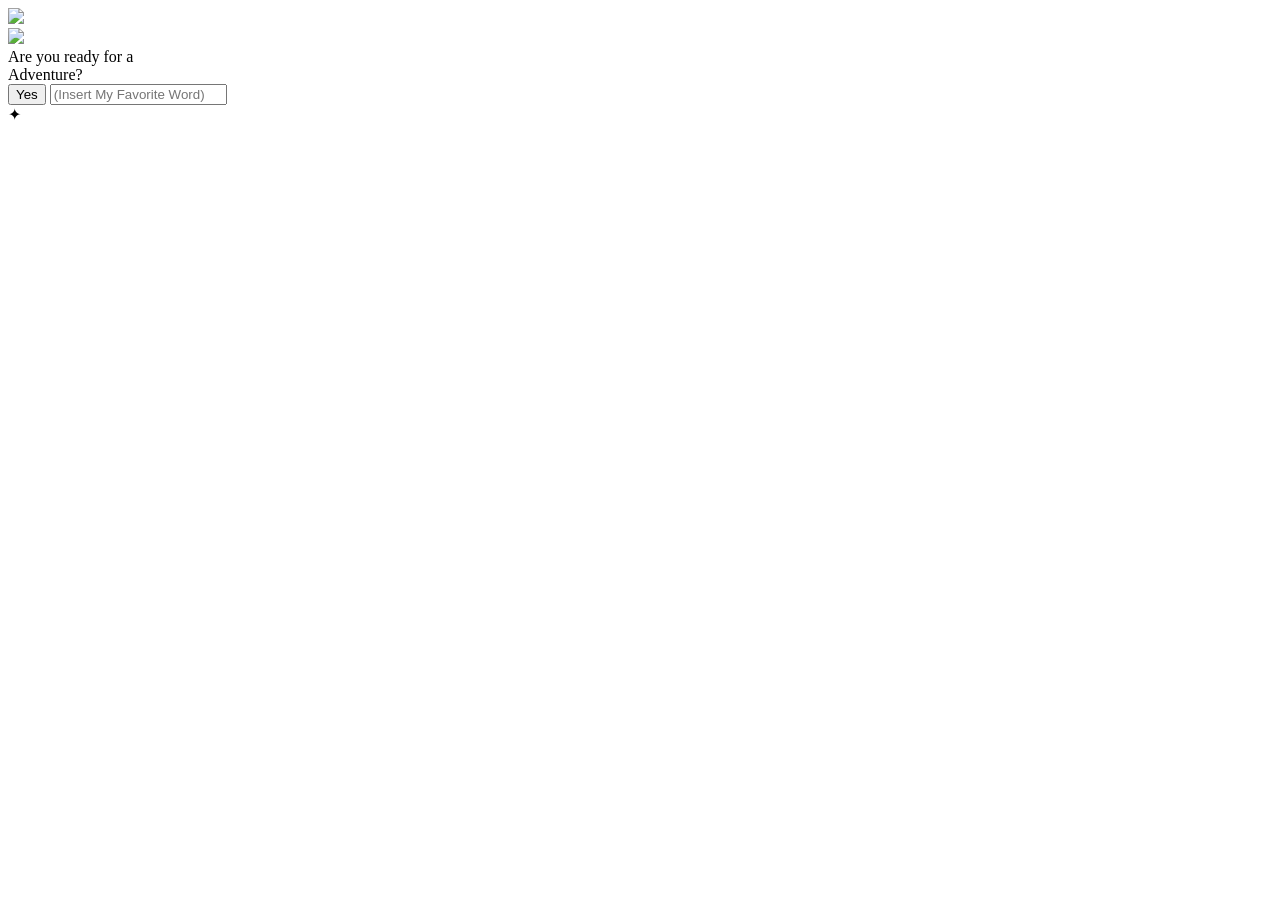
==== index.html @ b4276277 "Add files via upload" ====
<!DOCTYPE html>
<html lang="en">
<head>
    <meta charset="UTF-8">
    <meta name="viewport" content="width=device-width, initial-scale=1.0">
    <title> Our Story </title>
    <link href="https://fonts.googleapis.com/css2?family=Cormorant+Garamond:wght@400;500;600;700&display=swap" rel="stylesheet">
    <link rel="stylesheet" href="css/index.css">
</head>
<body class="password-page">
    <div id="introScene"></div>
        <img id="coupleSilhouette" src = "Images/couple-silhouette.svg"></img>
        <div id="nightScene">
            <img id="tree" src = "Images/TreeV2.png"></img>
            <div id="mainText">Are you ready for a</div>
            <div id="secondText">Adventure?</div>
            <button id = "beginButton">Yes</button>
            <input type="text" id = "passwordInput" placeholder="(Insert My Favorite Word)">
            <div id="mainStar">✦</div>
        </div>
        <div id="whiteTransition"></div>

    <script src="js/index.js"></script>

</body>
</html>
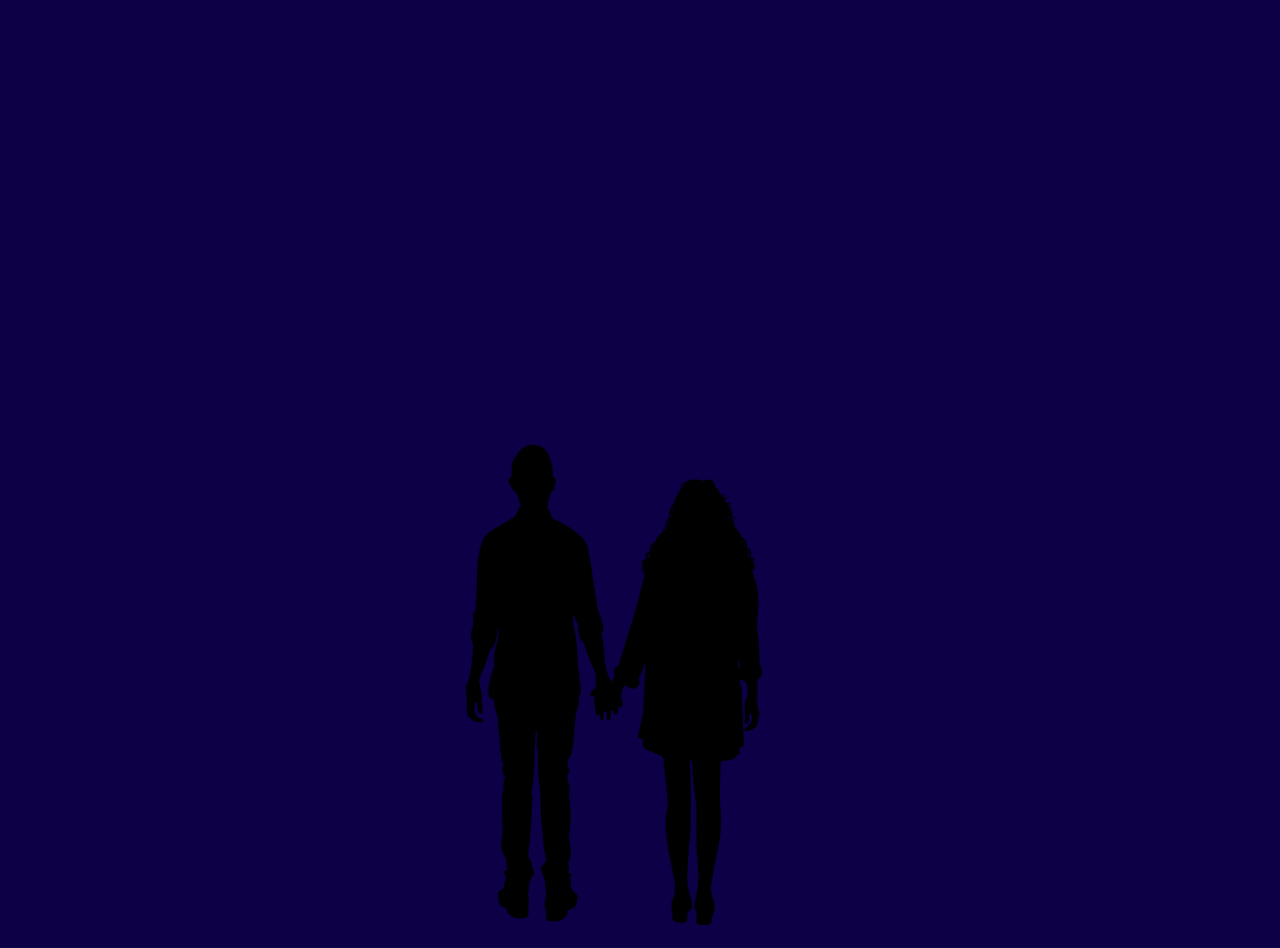
==== commit 27283698: "Added future page and added finishing touches so I can show her" ====
--- a/index.html
+++ b/index.html
@@ -3,7 +3,7 @@
 <head>
     <meta charset="UTF-8">
     <meta name="viewport" content="width=device-width, initial-scale=1.0">
-    <title> Our Story </title>
+    <title> Our Little Universe  </title>
     <link href="https://fonts.googleapis.com/css2?family=Cormorant+Garamond:wght@400;500;600;700&display=swap" rel="stylesheet">
     <link rel="stylesheet" href="css/index.css">
 </head>
--- a/css/index.css
+++ b/css/index.css
@@ -0,0 +1,239 @@
+body {
+    margin: 0;
+    overflow: hidden;
+    background: rgb(0, 0, 0);
+    animation: colorChange 4s ease forwards;
+    animation-delay: 19s;
+}
+
+@keyframes colorChange {
+    0% {
+        background: rgb(0, 0, 0);
+    }
+    100% {
+        background:rgb(13, 0, 70);
+    }
+    
+}
+
+#mainStar {
+    position: absolute;
+    top: 10%;
+    left: 58%;
+    font-size: 50px;
+    color: rgb(245, 255, 208);
+    text-shadow:
+        0 0 5px white,
+        0 0 15px white,
+        0 0 30px rgba(255, 255, 255, 0.7);
+    z-index: 2;
+}
+
+#mainStar.zoom {
+    animation: starZoom 2s ease-in forwards;
+}
+
+@keyframes starZoom {
+    0% {
+        transform: scale(1);
+    }
+    100% {
+        transform: scale(100);
+    }
+}
+
+#whiteTransition {
+    position: fixed;
+    inset: 0;
+    background: white;
+    opacity: 0;
+    pointer-events: none;
+    z-index: 5;
+}
+
+#whiteTransition.fade {
+    animation: whiteFade 1s ease forwards;
+}
+
+@keyframes whiteFade {
+    from{
+        opacity: 0;
+    }
+    to {
+        opacity: 1;
+    }
+}
+#nightScene {
+    position: absolute;
+    width: 100vw;
+    height: 100vh;
+    top: 0;
+    left: 0;
+    opacity: 0;
+    transition: opacity 3s ease;
+}
+
+.star {
+    position:absolute;
+    width: 3px;
+    height: 3px;
+    background-color: white;
+    border-radius: 50%;
+    animation: twinkle 3s infinite alternate;
+}
+
+@keyframes twinkle {
+    from {
+        opacity: 0.3;
+    }
+
+    to {
+        opacity: 1;
+    }
+}
+
+#nightScene.visible {
+    opacity: 1;
+}
+
+#introScene {
+    position: relative;
+    width: 100vw;
+    height: 100vh;
+    overflow: hidden;
+}
+
+.footprint {
+    position: absolute;
+    width: 50px;
+    opacity: 0;
+    animation: footprintFade 3s linear forwards;
+
+}
+
+
+.leftFoot {
+    transform: scaleX(-1);
+}
+
+@keyframes footprintFade {
+    0% {
+        opacity: 0;
+    }
+    20% {
+        opacity: 1;
+    }
+    80% {
+        opacity: 1;
+    }
+    100% {
+        opacity: 0;
+    }
+}
+
+.lastStep {
+    opacity: 1;
+    animation: none;
+}
+
+#tree {
+    position: absolute;
+    left: -2%;
+    bottom: 0;
+    height: 100vh;
+    z-index: 1;
+}
+
+#passwordInput {
+    position: absolute;
+    top: 40%;
+    left: 71%;
+    height: 50px;
+    width: 250px;
+    background: rgba(255, 255, 255, 0.08);
+    border: 2px solid #D9B56D;
+    border-radius: 18px;
+
+    color: #F4EEDC;
+    font-family: "Cormorant Garamond", serif;
+    font-size: 24px;
+    text-align: center;
+
+    padding: 8px 16px;
+    outline: none;
+
+}
+
+#beginButton {
+    position: absolute;
+    top: 63%;
+    left: 73%;
+    height: 50px;
+    width: 200px;
+    background: #D9B56D;
+    color: #081B36;
+
+    border: none;
+    border-radius: 999px;
+
+    padding: 10px 28px;
+
+    font-family: "Cormorant Garamond", serif;
+    font-size: 22px;
+    font-weight: 600;
+
+    cursor: pointer;
+
+    transition: all 0.2s ease;
+    z-index: 1;
+}
+
+#beginButton:hover {
+    transform: scale(1.05);
+    box-shadow: 0 0 15px rgba(217, 181, 109, 0.6);
+}
+
+#mainText {
+    font-family: "Cormorant Garamond", serif;
+    position: absolute;
+    top: 30%;
+    left: 70%;
+    font-size: xxx-large;
+    color: gold;
+}
+
+#secondText{
+    font-family: "Cormorant Garamond", serif;
+    position: absolute;
+    top: 50%;
+    left: 72%;
+    font-size: xxx-large;
+    color: gold;
+}
+
+
+#coupleSilhouette {
+    position: absolute;
+    top: 15%;
+    left: 48%;
+    height: 300px;
+    color: black;
+    transform: translateY(-50%);
+    opacity: 0;
+    animation: fadeInCouple 8s ease forwards;
+    animation-delay: 19s;
+    z-index: 1;
+    
+}
+
+@keyframes fadeInCouple {
+    from {
+        opacity: 0;
+        transform: translateX(-50%) translateY(0) scale(1);
+    }
+    to{
+        opacity: 1;
+        transform: translateX(-50%) translateY(400px) scale(1.6);
+    }
+    
+}
